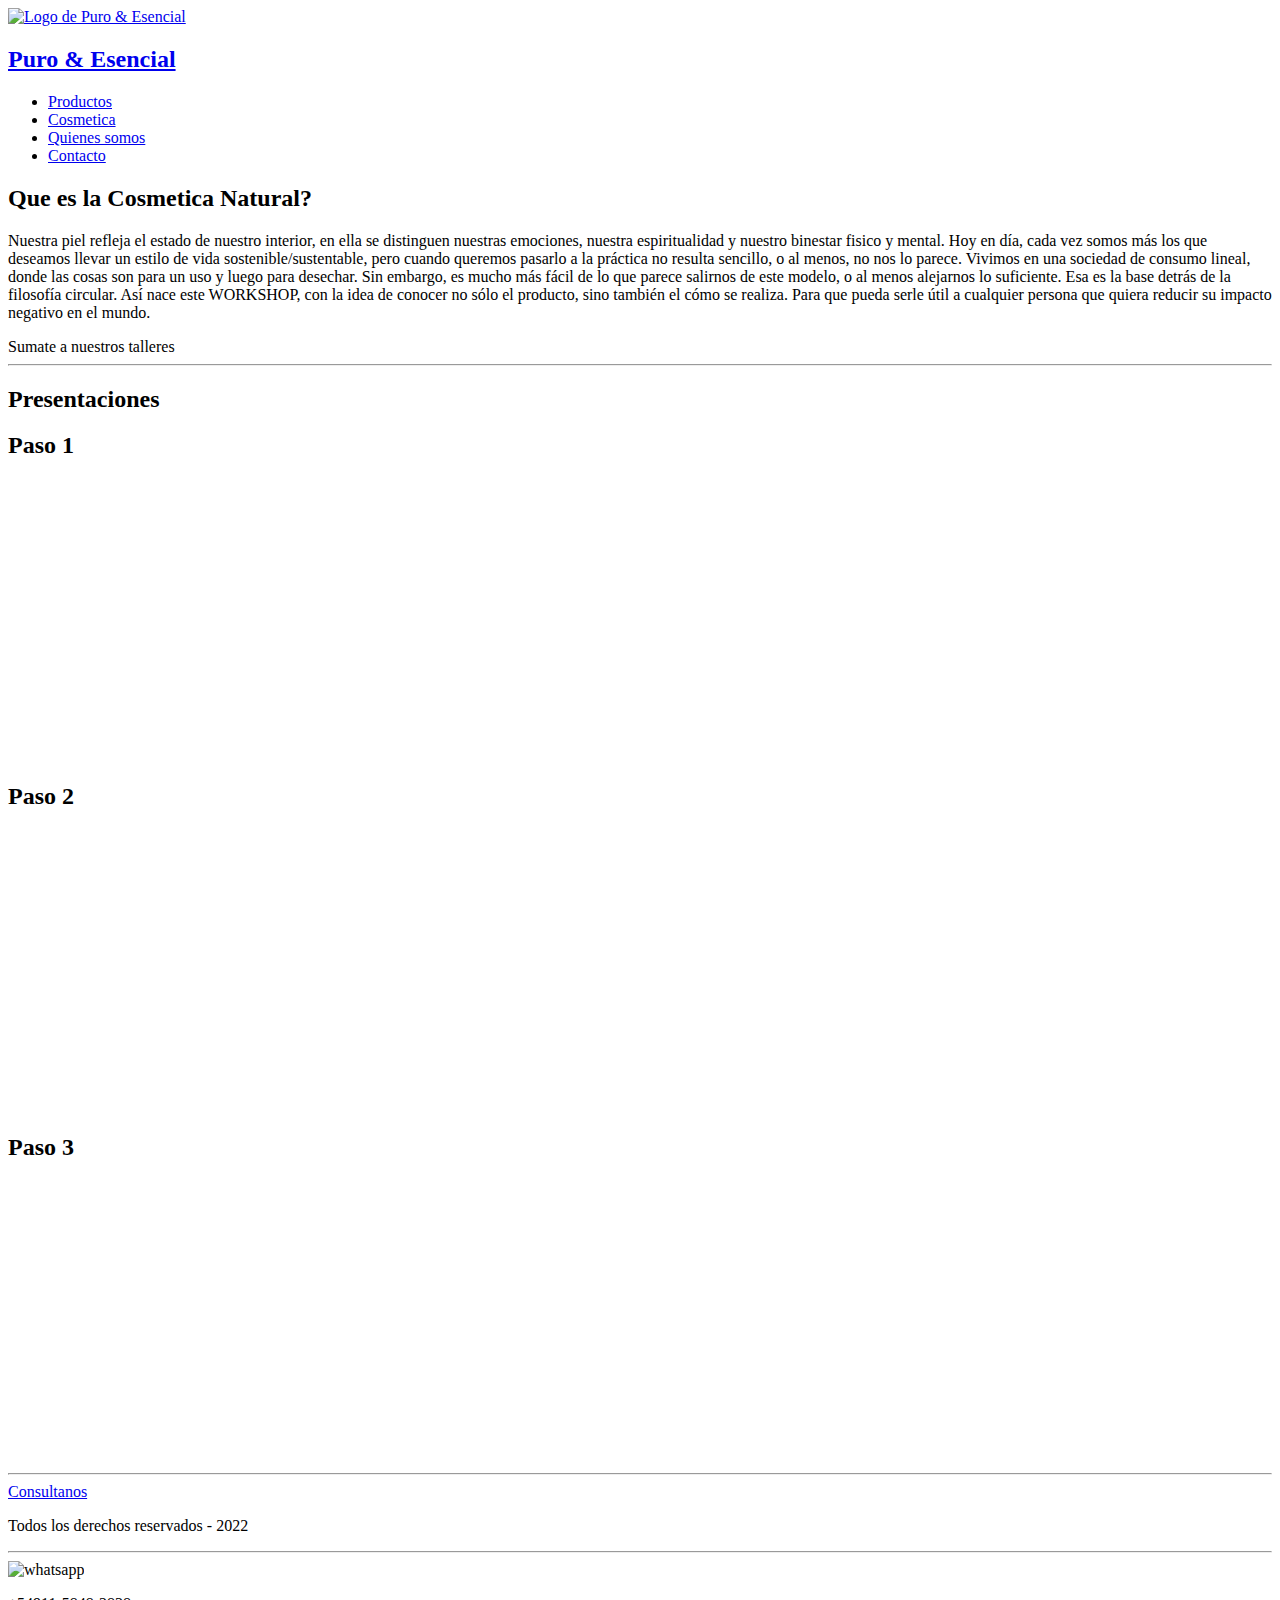
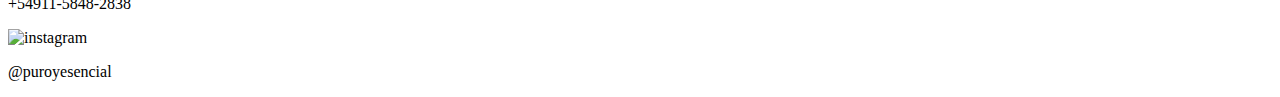
==== index.html @ c9f4b0cb "agregado bootstrap" ====
<!DOCTYPE html>
<html lang="es">
<head>
    <meta charset="UTF-8" />
    <meta http-equiv="X-UA-Compatible" content="IE=edge" />
    <meta name="viewport" content="width=device-width, initial-scale=1.0" />

    <title>Puro & Esencial</title>

    <link rel="shortcut icon" href="./assets/images/Logos-Puro_esencial-01.ico" type="image/x-icon">

    <!-- <link rel="stylesheet" href="./css/style.css" /> -->
    <!-- <link rel="stylesheet" href="./css/css/bootstrap.min.css" /> -->
    <link rel="stylesheet" href="href="https://cdn.jsdelivr.net/npm/bootstrap@5.2.1/dist/css/bootstrap.min.css" rel="stylesheet" />
    

    <!-- Google Fonts -->

    <link rel="preconnect" href="https://fonts.googleapis.com" /> 
    <link rel="preconnect" href="https://fonts.gstatic.com" crossorigin />  

    <header class="header">

        <div class="header__content">
            <!-- Logo puro & esencial -->
            <a class="encabezado" href="../index.html">
            <img src="https://res.cloudinary.com/goncy/image/upload/v1595200269/pency/puroyesencial/uz17b8xyedyxunkffjjr.jpg" alt="Logo de Puro & Esencial" width="100" height="100" />
            </a>    
            <h2><a href="../index.html" class="header__content-tittle">Puro & Esencial</a></h2>   
                <nav class="letra__barra header__content-navbar">   
                    <ul class="header__content-navbar a">  
                        <li><a href="../pages/productos.html">Productos</a></li>  
                        <li><a href="../pages/cosmetica.html">Cosmetica</a></li>  
                        <li><a href="../pages/quienessomos.html">Quienes somos</a></li>  
                        <li><a href="../pages/contacto.html">Contacto</a></li>  
                    </ul>  
                </nav>  
         </div>

    </header>

    <!-- Contenido principal -->

    <main>
        <section class="courses">
            <h2 class="h2__tittle">Que es la Cosmetica Natural?</h2>
            <div class="gradient">
            <p class="p">Nuestra piel refleja el estado de nuestro interior, en ella se distinguen nuestras emociones, nuestra espiritualidad y nuestro binestar fisico y mental.
            Hoy en día, cada vez somos más los que deseamos  llevar un estilo de vida sostenible/sustentable, pero cuando queremos pasarlo a la práctica no resulta sencillo, o al menos, no nos lo parece. Vivimos en una sociedad de consumo lineal, donde las cosas son para un uso y luego para desechar. Sin embargo, es mucho más fácil de lo que parece salirnos de este modelo, o al menos alejarnos lo suficiente. Esa es la base detrás de la filosofía circular.  Así nace este WORKSHOP, con la idea de conocer no sólo el producto, sino también el cómo se realiza. Para que pueda serle útil a cualquier persona que quiera reducir su impacto negativo en el mundo. </p>
            </div>
            <div class="transform">Sumate a nuestros talleres</div>
        </section>

        <hr />

        <section class="courses">

            <h2 class="courses__title">Presentaciones</h2>
    
                <div class="courses__content">
    
                    <!-- Paso 1 -->
    
                    <article class="card">
                        <div class="card__header">
                            <h2 class="card__h2">Paso 1</h2>
                            <iframe class="bordes-redondos card__header-img" width="460" height="280" src="https://www.youtube.com/embed/pOPNTkQcqLA" title="YouTube video player" frameborder="0" allow="accelerometer; autoplay; clipboard-write; encrypted-media; gyroscope; picture-in-picture" allowfullscreen></iframe>
                        </div>
                    </article>
    
                      <!-- Paso 2 -->
    
                      <article class="card">
                        <div class="card__header">
                            <h2 class="card__h2">Paso 2</h2>
                            <iframe class="bordes-redondos card__header-img" width="460" height="280" src="https://www.youtube.com/embed/pOPNTkQcqLA" title="YouTube video player" frameborder="0" allow="accelerometer; autoplay; clipboard-write; encrypted-media; gyroscope; picture-in-picture" allowfullscreen></iframe>
                        </div>
                    </article>
    
                      <!-- Paso 3 -->
    
                    <article class="card">
                        <div class="card__header">
                            <h2 class="card__h2">Paso 3</h2>       
                            <iframe class="bordes-redondos card__header-img" width="460" height="280" src="https://www.youtube.com/embed/pOPNTkQcqLA" title="YouTube video player" frameborder="0" allow="accelerometer; autoplay; clipboard-write; encrypted-media; gyroscope; picture-in-picture" allowfullscreen></iframe>                       
                        </div>
                    </article>
                </div> 
            </section>
    </main>

    <hr />

    <!-- Pie de pagina -->

    <footer>
        
        <a href="./pages/contacto.html">Consultanos</a>

        <p>Todos los derechos reservados - 2022</p>

    </footer>

    <hr />

    <div class="logos__redes">

        <a href=""></a>

        <img class="card__sticky" src="./assets/images/Whatsapp_icon-icons.com_66931.svg" alt="whatsapp" width="60px" height="60px" />

        <p class="card__sticky whatsapp">+54911-5848-2838</p>

        <a href=""></a>
        
        <img class="card__sticky" src="./assets/images/logo instagram" alt="instagram" width="60px" height="60px">

        <p class="card__sticky instagram">@puroyesencial</p>

    </div>
    
</body>

</html>
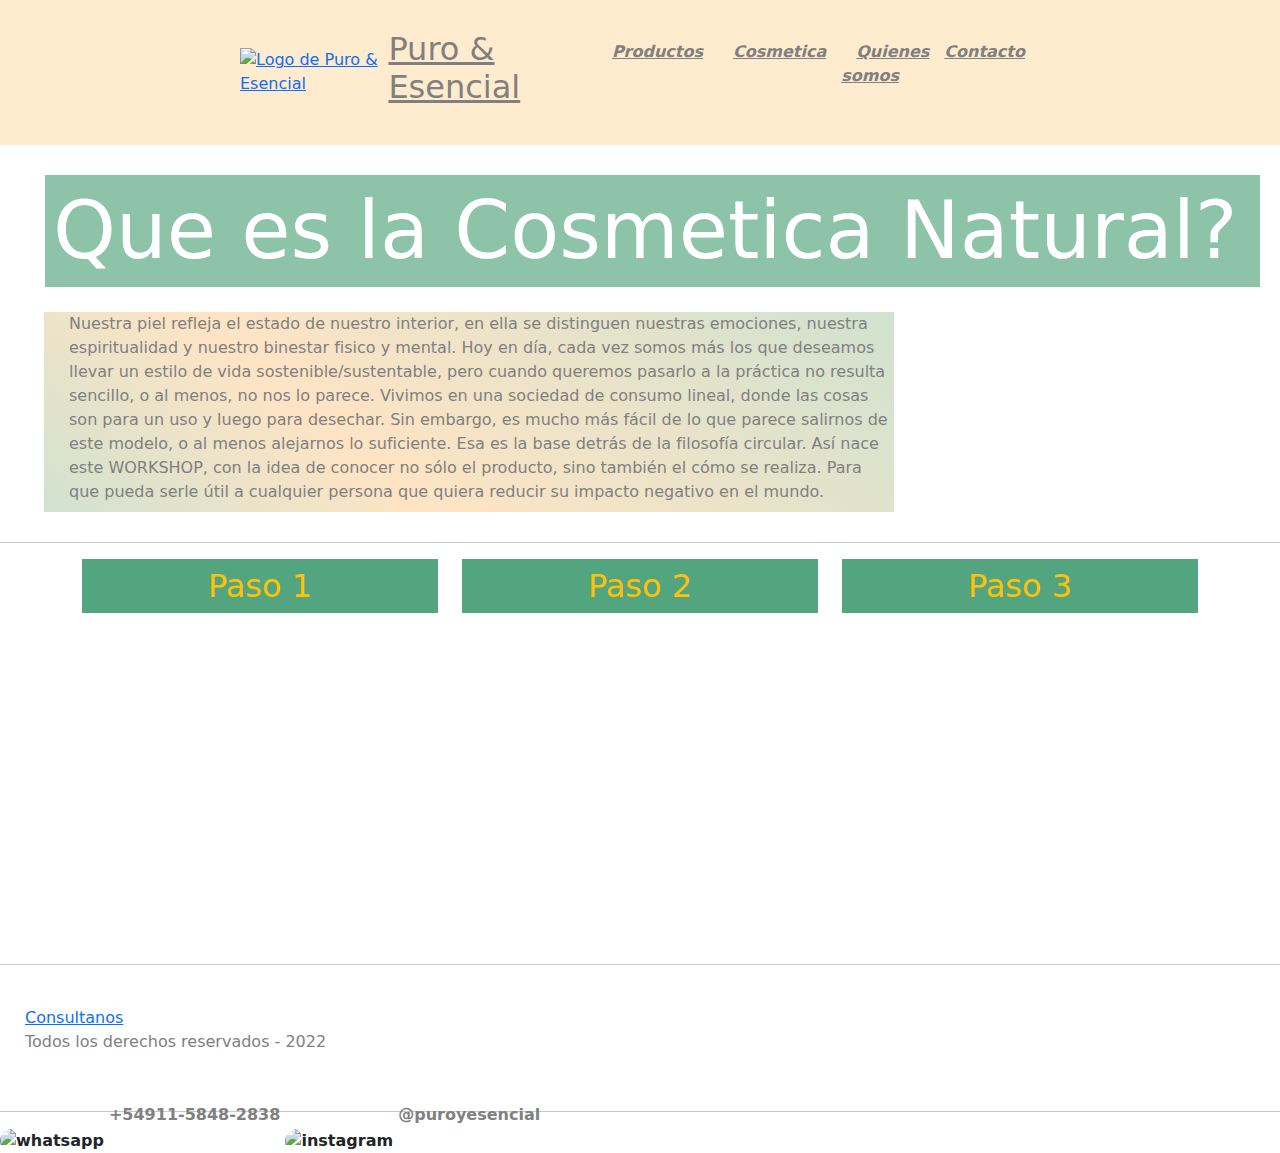
==== commit af0f7152: "bootstrap" ====
--- a/index.html
+++ b/index.html
@@ -9,84 +9,66 @@
 
     <link rel="shortcut icon" href="./assets/images/Logos-Puro_esencial-01.ico" type="image/x-icon">
 
-    <!-- <link rel="stylesheet" href="./css/style.css" /> -->
+    <link rel="stylesheet" href="./css/style.css" />
     <!-- <link rel="stylesheet" href="./css/css/bootstrap.min.css" /> -->
-    <link rel="stylesheet" href="href="https://cdn.jsdelivr.net/npm/bootstrap@5.2.1/dist/css/bootstrap.min.css" rel="stylesheet" />
-    
+    <link rel="stylesheet" href="https://cdn.jsdelivr.net/npm/bootstrap@5.2.1/dist/css/bootstrap.min.css" rel="stylesheet" />
+
 
     <!-- Google Fonts -->
 
     <link rel="preconnect" href="https://fonts.googleapis.com" /> 
     <link rel="preconnect" href="https://fonts.gstatic.com" crossorigin />  
 
+    </head>
+
+    <body>
     <header class="header">
-
-        <div class="header__content">
-            <!-- Logo puro & esencial -->
-            <a class="encabezado" href="../index.html">
-            <img src="https://res.cloudinary.com/goncy/image/upload/v1595200269/pency/puroyesencial/uz17b8xyedyxunkffjjr.jpg" alt="Logo de Puro & Esencial" width="100" height="100" />
+        <div class="header__content">           
+            <a class="encabezado" href="../index.html">    
+                <img src="https://res.cloudinary.com/goncy/image/upload/v1595200269/pency/puroyesencial/uz17b8xyedyxunkffjjr.jpg" alt="Logo de Puro & Esencial" width="100" height="100" />        
             </a>    
-            <h2><a href="../index.html" class="header__content-tittle">Puro & Esencial</a></h2>   
-                <nav class="letra__barra header__content-navbar">   
-                    <ul class="header__content-navbar a">  
-                        <li><a href="../pages/productos.html">Productos</a></li>  
-                        <li><a href="../pages/cosmetica.html">Cosmetica</a></li>  
-                        <li><a href="../pages/quienessomos.html">Quienes somos</a></li>  
-                        <li><a href="../pages/contacto.html">Contacto</a></li>  
-                    </ul>  
-                </nav>  
-         </div>
-
+            <h2><a href="../index.html" class="header__content-tittle">Puro & Esencial</a></h2>    
+            <nav class="letra__barra header__content-navbar">    
+                <ul class="header__content-navbar a">    
+                    <li><a href="../pages/productos.html">Productos</a></li>    
+                    <li><a href="../pages/cosmetica.html">Cosmetica</a></li>    
+                    <li><a href="../pages/quienessomos.html">Quienes somos</a></li>    
+                    <li><a href="../pages/contacto.html">Contacto</a></li>    
+                </ul>    
+            </nav>    
+        </div>
     </header>
 
     <!-- Contenido principal -->
-
     <main>
         <section class="courses">
-            <h2 class="h2__tittle">Que es la Cosmetica Natural?</h2>
-            <div class="gradient">
-            <p class="p">Nuestra piel refleja el estado de nuestro interior, en ella se distinguen nuestras emociones, nuestra espiritualidad y nuestro binestar fisico y mental.
-            Hoy en día, cada vez somos más los que deseamos  llevar un estilo de vida sostenible/sustentable, pero cuando queremos pasarlo a la práctica no resulta sencillo, o al menos, no nos lo parece. Vivimos en una sociedad de consumo lineal, donde las cosas son para un uso y luego para desechar. Sin embargo, es mucho más fácil de lo que parece salirnos de este modelo, o al menos alejarnos lo suficiente. Esa es la base detrás de la filosofía circular.  Así nace este WORKSHOP, con la idea de conocer no sólo el producto, sino también el cómo se realiza. Para que pueda serle útil a cualquier persona que quiera reducir su impacto negativo en el mundo. </p>
+            <h2 class="h2__tittle display-1 bg-success p-2 text-white bg-opacity-50">Que es la Cosmetica Natural?</h2>
+            <div class="gradient ms-4">
+                <p class="p">Nuestra piel refleja el estado de nuestro interior, en ella se distinguen nuestras emociones, nuestra espiritualidad y nuestro binestar fisico y mental.
+                Hoy en día, cada vez somos más los que deseamos  llevar un estilo de vida sostenible/sustentable, pero cuando queremos pasarlo a la práctica no resulta sencillo, o al menos, no nos lo parece. Vivimos en una sociedad de consumo lineal, donde las cosas son para un uso y luego para desechar. Sin embargo, es mucho más fácil de lo que parece salirnos de este modelo, o al menos alejarnos lo suficiente. Esa es la base detrás de la filosofía circular.  Así nace este WORKSHOP, con la idea de conocer no sólo el producto, sino también el cómo se realiza. Para que pueda serle útil a cualquier persona que quiera reducir su impacto negativo en el mundo. </p>
             </div>
-            <div class="transform">Sumate a nuestros talleres</div>
         </section>
 
         <hr />
 
-        <section class="courses">
+        <section>
+            <div class="container text-center">
+                <div class="row">
+                  <div class="col-12 col-sm-4"><h2 class="bg-success p-2 text-warning bg-opacity-75">Paso 1</h2>
+                    <iframe class="bordes-redondos card__header-img" width="460" height="280" src="https://www.youtube.com/embed/pOPNTkQcqLA" title="YouTube video player" frameborder="0" allow="accelerometer; autoplay; clipboard-write; encrypted-media; gyroscope; picture-in-picture" allowfullscreen></iframe>
 
-            <h2 class="courses__title">Presentaciones</h2>
-    
-                <div class="courses__content">
-    
-                    <!-- Paso 1 -->
-    
-                    <article class="card">
-                        <div class="card__header">
-                            <h2 class="card__h2">Paso 1</h2>
-                            <iframe class="bordes-redondos card__header-img" width="460" height="280" src="https://www.youtube.com/embed/pOPNTkQcqLA" title="YouTube video player" frameborder="0" allow="accelerometer; autoplay; clipboard-write; encrypted-media; gyroscope; picture-in-picture" allowfullscreen></iframe>
-                        </div>
-                    </article>
-    
-                      <!-- Paso 2 -->
-    
-                      <article class="card">
-                        <div class="card__header">
-                            <h2 class="card__h2">Paso 2</h2>
-                            <iframe class="bordes-redondos card__header-img" width="460" height="280" src="https://www.youtube.com/embed/pOPNTkQcqLA" title="YouTube video player" frameborder="0" allow="accelerometer; autoplay; clipboard-write; encrypted-media; gyroscope; picture-in-picture" allowfullscreen></iframe>
-                        </div>
-                    </article>
-    
-                      <!-- Paso 3 -->
-    
-                    <article class="card">
-                        <div class="card__header">
-                            <h2 class="card__h2">Paso 3</h2>       
-                            <iframe class="bordes-redondos card__header-img" width="460" height="280" src="https://www.youtube.com/embed/pOPNTkQcqLA" title="YouTube video player" frameborder="0" allow="accelerometer; autoplay; clipboard-write; encrypted-media; gyroscope; picture-in-picture" allowfullscreen></iframe>                       
-                        </div>
-                    </article>
-                </div> 
-            </section>
+                  </div>
+                  <div class="col-12 col-sm-4"><h2 class="bg-success p-2 text-warning bg-opacity-75">Paso 2</h2>
+                    <iframe class="bordes-redondos card__header-img" width="460" height="280" src="https://www.youtube.com/embed/pOPNTkQcqLA" title="YouTube video player" frameborder="0" allow="accelerometer; autoplay; clipboard-write; encrypted-media; gyroscope; picture-in-picture" allowfullscreen></iframe>
+
+                  </div>
+                  <div class="col-12 col-sm-4"><h2 class="bg-success p-2 text-warning bg-opacity-75">Paso 3</h2>
+                    <iframe class="bordes-redondos card__header-img" width="460" height="280" src="https://www.youtube.com/embed/pOPNTkQcqLA" title="YouTube video player" frameborder="0" allow="accelerometer; autoplay; clipboard-write; encrypted-media; gyroscope; picture-in-picture" allowfullscreen></iframe>
+
+                  </div>
+                </div>
+              </div>
+        </section>
     </main>
 
     <hr />
--- a/css/style.css
+++ b/css/style.css
@@ -0,0 +1,353 @@
+* {
+    margin: 0;
+    padding: 0;
+    box-sizing: border-box;
+}
+
+body {
+    background-color: white;
+    font-family: 'Lato', sans-serif;
+    color: gray;
+    background-image: url('../assets/images/PHOTO-2022-08-31-08-45-47.jpg');
+    background-attachment: scroll;
+}
+
+a {
+    text-decoration: none;
+}
+
+p {
+    line-height: 1.5;
+    margin-bottom: 25px;
+    color: gray;
+}
+
+ul {
+    list-style-type: none;
+    color: gray;
+    font-style: italic;
+    line-height: 1.5;
+  }
+
+.p {
+    margin-left: 25px;
+    /* text-align:unset; */
+}
+
+.header {
+    /* display: flex; */
+    position: sticky;
+    top: 0;
+    background-color:blanchedalmond;
+    padding: 30px 20px;
+    z-index: 1; 
+    /* flex-wrap: wrap; */
+}
+
+.header__content {
+    display: flex;
+    justify-content: space-between;
+    align-items: center;
+    max-width: 800px;
+    margin: 0 auto;
+    /* flex-wrap: wrap; */
+}
+
+.header__content-tittle {
+    color: grey;
+}
+
+.header__content-navbar {
+    display: flex;
+    /* flex-wrap: wrap; */
+}
+
+.header__content-navbar a {
+    margin: 0 15px;
+    color: grey;
+    font-weight: bold;
+    /* flex-wrap: wrap; */
+}
+
+.whatsapp {
+    position: relative;
+    bottom: 25px;
+    left: 2,5%;
+}
+
+.instagram {
+    position: relative;
+    bottom: 25px;
+    left: 2,5%;
+}
+
+/* .card {
+    background-color: lightgoldenrodyellow;
+    padding: 20px;
+    border-radius: 10px;
+    box-shadow: 0 25px 50px -12px rgba(0, 0, 0, 60%);
+} */
+
+.card__tittle {
+    font-size: 20px;
+    margin-bottom: 20px;
+}
+
+.h2__tittle {
+    margin-top: 25px;
+    margin-bottom: 25px;
+    margin-left: 25px;
+    color: gray;
+}
+
+.p__tittle {
+    margin-left: 25px;
+}
+
+.card__description {
+    margin-bottom: 40px;
+}
+
+.card__link {
+    background-color: #22c55e;
+    display: inline-block;
+    width: 100%;
+    padding: 15px 0;
+    text-align: center;
+    color: #c2e8f0;
+    border-radius: 10px;
+    cursor: pointer;
+    font-weight: bold;
+    font-size: 16px;
+}
+
+.card__header-img {
+    width: 100%;
+    border-radius: 10px;
+    margin-bottom: 20px;
+}
+
+.card__header {
+    position: relative;
+}
+
+.card__header-tag {
+    padding: 8px;
+    color: black;
+    background-color: lightgoldenrodyellow;
+    position: absolute;
+    right: 0;
+    border-bottom-left-radius: 10px;
+}
+
+.card__header-tag--strong {
+    text-transform: uppercase;
+    font-weight: bold;
+}
+
+.card__h2 {
+    text-align: center;
+}
+
+.courses {
+    margin-top: 30px;
+    padding: 0 20px;
+    margin-bottom: 30px;
+}
+
+.courses__title {
+    margin-bottom: 40px;
+    text-align: center;
+    font-size: 30px;
+}
+
+.courses__content{
+    display: grid;
+    grid-template-columns: repeat(3, 1fr);
+    gap: 50px;
+    max-width: 800px;
+    margin: 0 auto;
+    /* flex-wrap: wrap; */
+}
+
+.bordes-redondos {
+    border-radius: 30px;  
+    /* border-radius: 10px; */
+}
+
+.card__sticky {
+    display: inline;
+    font-weight: bold;
+    border-radius: 20px;
+}
+
+.flex {
+    /* background-color: darkseagreen; */
+    display: flex;
+    justify-content: center;
+    justify-content: space-between;
+    flex-flow: row wrap;
+    margin: 25px 25px;
+}
+
+.flex1 {
+    background-color: bisque;
+    margin: 25px 25px;
+}
+
+.h2__productos {
+    margin: 25px 25px;
+}
+
+.flex__cosmetica {
+    /* background-color:darkseagreen; */
+    display: flex;
+    justify-content: space-between;
+    align-items: flex-start;
+    margin: 25px 25px;
+}
+
+.box__cosmetica {
+    background-color: white;
+    border: 1px solid gray;
+    font-size: 20px;
+    padding: 15px;
+    flex-flow: row nowrap;
+    list-style-type: none;
+}
+
+.letra__cosmetica {
+    line-height: 2;
+}
+
+fieldset {
+    margin: 25px 25px;
+}
+
+select {
+    margin: 25px 25px;
+}
+
+option {
+    margin: 25px 25px;
+}
+
+label {
+    margin-top: 25px;
+    margin-bottom: 25px;
+    margin-left: 25px;
+}
+
+input { 
+    margin-top: 25px;
+    margin-bottom: 25px;
+    margin-left: 25px;
+} 
+
+iframe {
+    /* margin-left: 25px; */
+    /* margin-bottom: 25px; */
+    margin-top: 20px;
+}
+
+footer {
+    display: inline-block;
+    padding-top: 25px;
+    padding-bottom: 25px;
+    margin-left: 25px;
+}
+
+/* @media (max-widht: 550px) {
+    .courses__content {
+        grid-template-columns: repeat 1fr;
+        flex-wrap: wrap;
+    }
+    .header__content-navbar {
+        display: none;
+        flex-wrap: wrap;
+    }
+} */
+
+.animation {
+    border-radius: 30px;
+}
+
+.gradient {
+    margin-top: 25px;
+     height: 200px;
+     width: 850px;
+     background-image: linear-gradient(40deg, rgb(208, 226, 208), bisque 35% 35%, rgb(208, 226, 208) );
+}
+
+.transform {
+    width: 200px;
+    height: 200px;
+    background-color: antiquewhite;
+    color: gray;
+    font-size: 30px;
+    margin-top: 30px;
+    transition: all 1s
+}
+
+.transform:hover {
+    transform: translate(870px, -230px);
+    background-color: rgb(171, 187, 171);
+    color: rgb(240, 148, 109);
+}
+
+/* .input {
+    margin-top: 30px;
+    padding: 10px;
+}
+
+.input:hover {
+    border: 2px solid red;
+} */ 
+
+.sky {
+    width: 200px;
+    height: 200px;
+    /* background-color: antiquewhite; */
+    position: relative;
+    animation-name: skySunset;
+    animation-duration: 6s;
+    animation-fill-mode: forwards;
+    overflow: hidden; 
+    animation-iteration-count: infinite;
+}
+
+@keyframes skySunset {
+    0% {
+        /* background-color: antiquewhite;  */
+    }
+    50% {
+        /* background-color: rgb(223, 235, 223); */
+    }
+    100% {
+        /* background-color:rgb(199, 232, 199); */
+    }
+}
+
+.sun {
+    /* width: 80px; */
+    /* height: 80px; */
+    /* background-color: bisque; */
+    /* border-radius: 50%; */
+    position: absolute;
+    top: 20px;
+    left: 50px;
+    animation-name: sunMove;
+    animation-duration: 6s;
+    animation-fill-mode: forwards;
+    animation-iteration-count: infinite;
+}
+
+@keyframes sunMove {
+    0% {
+        top: 20px;
+    }
+     100% {
+        top: 260px
+    }
+}
+
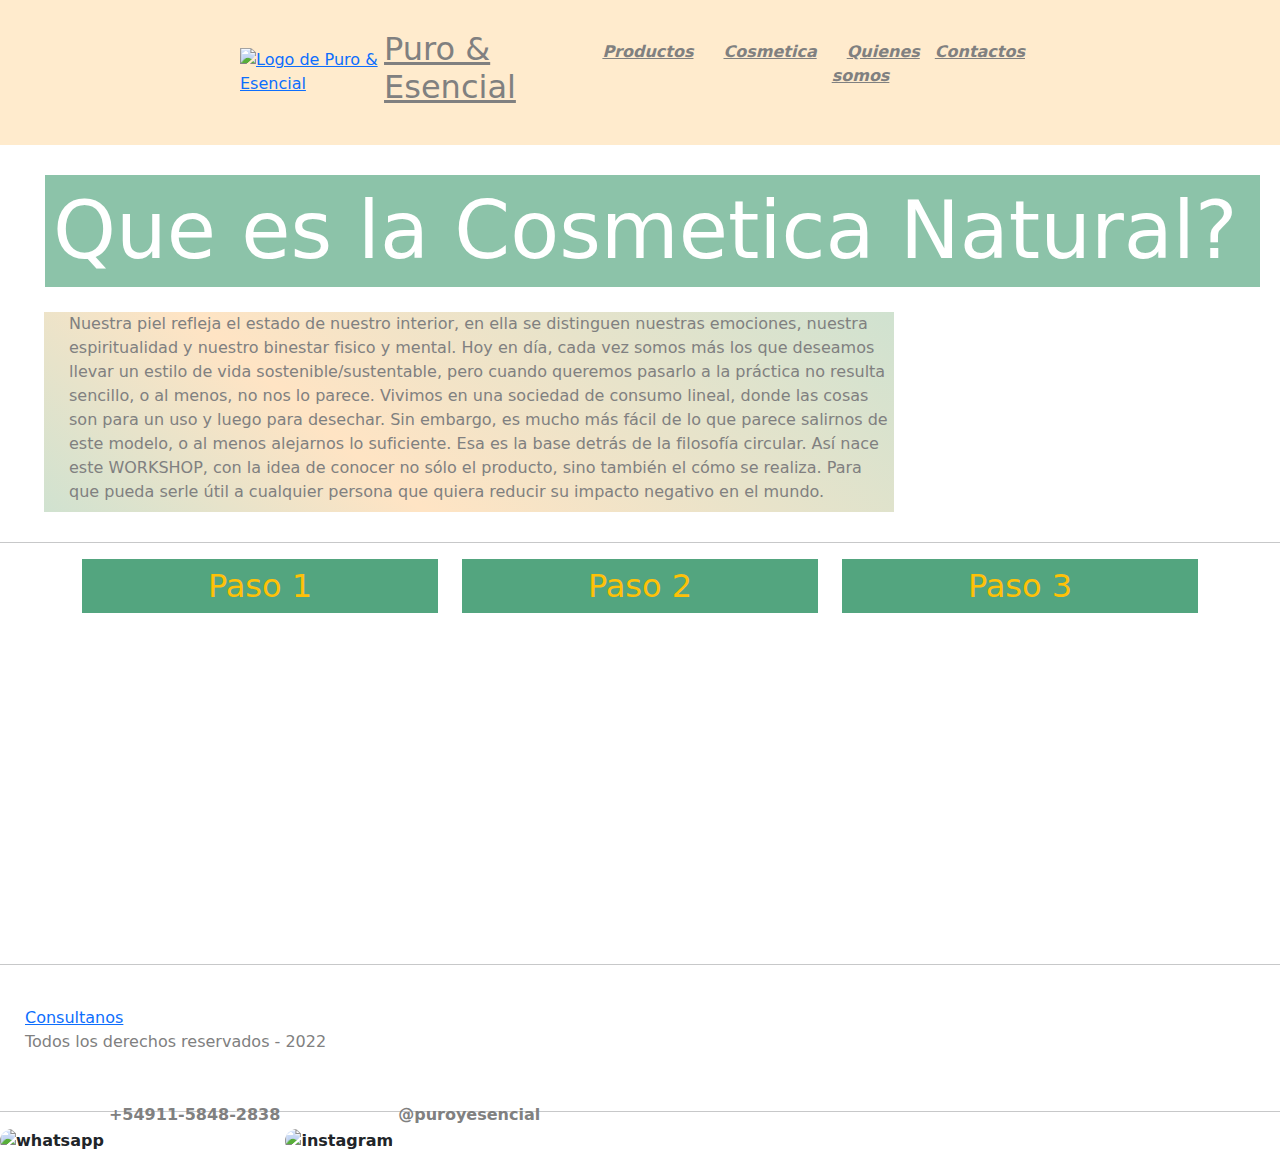
==== commit 868ae2f3: "bootstrap" ====
--- a/index.html
+++ b/index.html
@@ -33,7 +33,7 @@
                     <li><a href="../pages/productos.html">Productos</a></li>    
                     <li><a href="../pages/cosmetica.html">Cosmetica</a></li>    
                     <li><a href="../pages/quienessomos.html">Quienes somos</a></li>    
-                    <li><a href="../pages/contacto.html">Contacto</a></li>    
+                    <li><a href="../pages/contacto.html">Contactos</a></li>    
                 </ul>    
             </nav>    
         </div>
